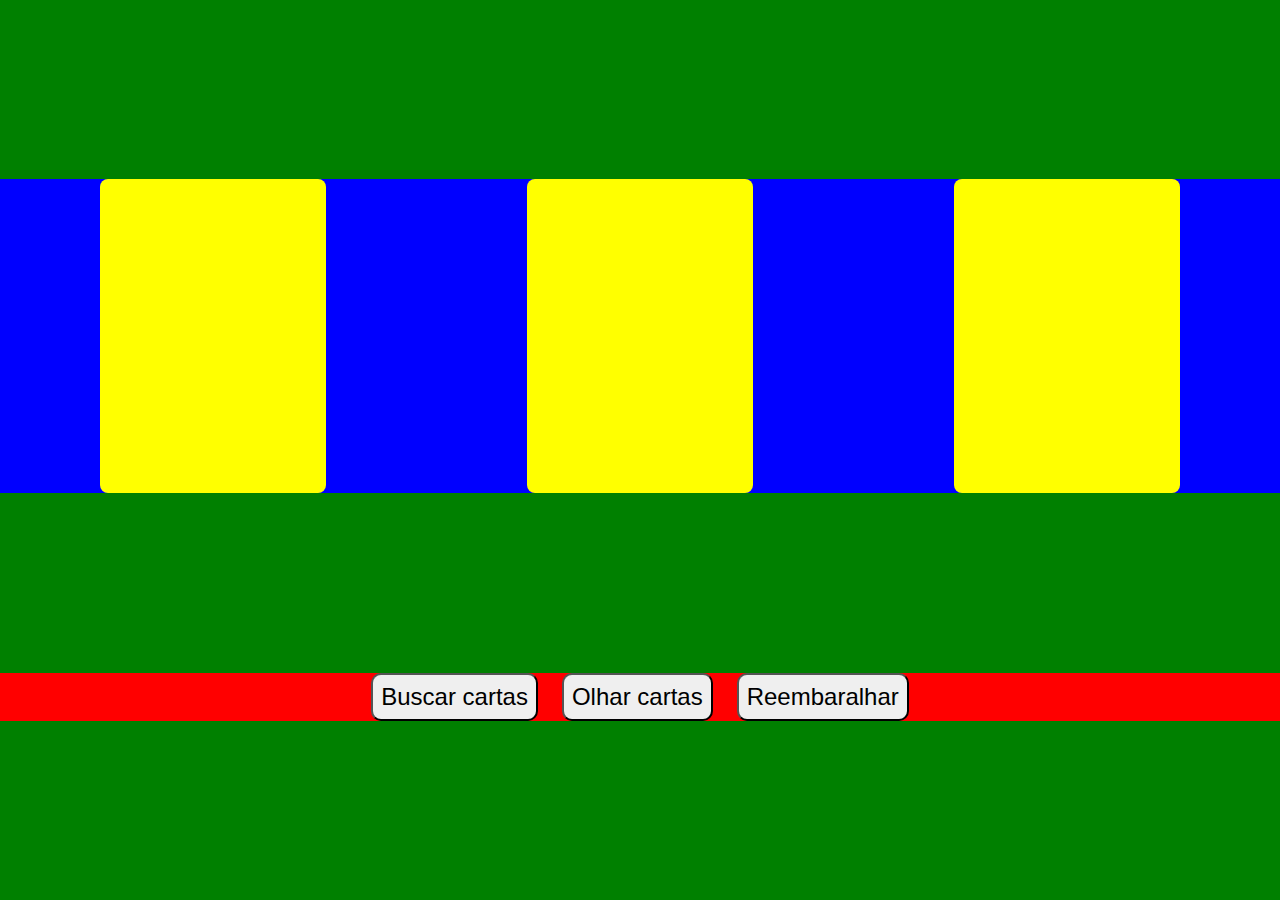
==== javascript/cartas/index.html @ 85555d1d "vivi" ====
<!DOCTYPE html>
<html lang="en">
<head>
    <meta charset="UTF-8">
    <meta name="viewport" content="width, initial-scale=1.0">
    <link rel="stylesheet" href="style.css">
    <title>Document</title>
</head>
<body>
    <main>
        <div class="canvas">
            <figure class="cartas">
                <img src="" class="carta" id="carta">
            </figure>
            <figure class="cartas">
                <img src="" class="carta" id="carta">
            </figure>
            <figure class="cartas">
                <img src="" class="carta" id="carta">
            </figure>
        </div>
        <div class="butoes">
            <button class="butao">Buscar cartas</button>
            <button class="butao">Olhar cartas</button>
            <button class="butao">Reembaralhar</button>
        </div>
    </main>
    <script>
        fetch("https://deckofcardsapi.com/api/deck/cj1j26c7xeh4/draw/?count=3")
        .then(function(respostaApi) {
        console.log(respostaApi);
        const data = respostaApi.json()

        return data;

        }).then(function(jsonData) {
            console.log(jsonData);
        })
    </script>
</body>
</html>
---- javascript/cartas/style.css ----
body {
    display: block;
    background-color: green;
    height: 100vh;
    margin: 0;
}

main {
    display: flex;
    flex-direction: column;
    justify-content: center;
    justify-content: space-evenly;
    height: inherit;
}

.canvas {
    display: flex;
    justify-content: center;
    background-color: blue;
    width: 100%;
}

.cartas {
    width: 226px;
    height: 314px;
    background-color: yellow;
    display: inline-block;
    margin: auto;
    border-radius: 8px;
}

.butoes {
    display: flex;
    justify-content: center;
    background-color: red;
}

.butao {
    margin: 0 12px;
    font-size: 24px;
    padding: 8px;
    border-radius: 10px;
}
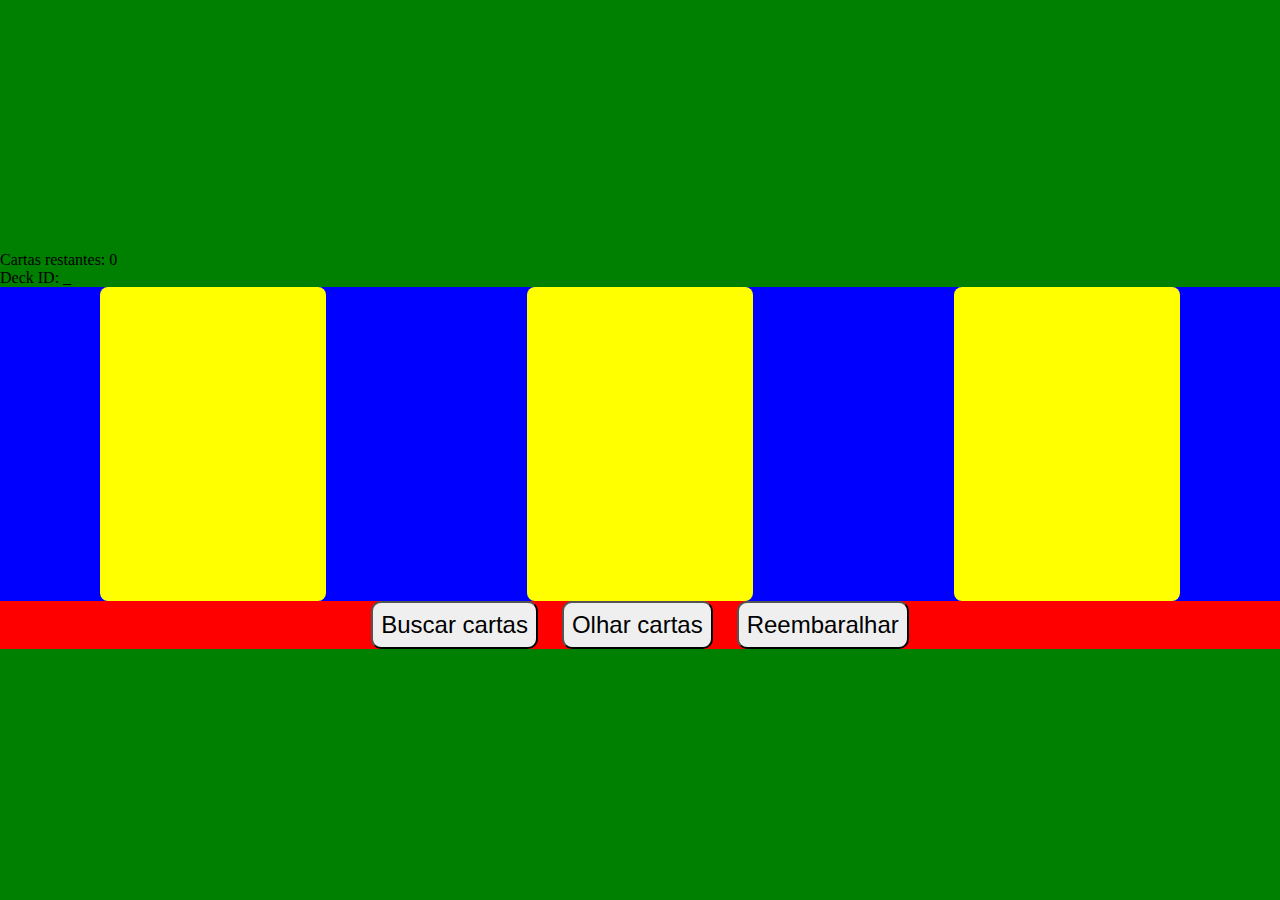
==== commit fd598b57: "teste" ====
--- a/javascript/cartas/index.html
+++ b/javascript/cartas/index.html
@@ -8,34 +8,93 @@
 </head>
 <body>
     <main>
+        <div class="navbar">
+            <div class="info">
+                Cartas restantes:
+                <span id="reaming" class="info">0</span>
+            </div>
+            <div class="info">
+                Deck ID:
+                <span id="deck_id" class="info">_</span>
+
+        </div>
         <div class="canvas">
-            <figure class="cartas">
-                <img src="" class="carta" id="carta">
+            <figure class="cartas" id="carta1">
+
             </figure>
-            <figure class="cartas">
-                <img src="" class="carta" id="carta">
+            <figure class="cartas" id="carta2">
+
             </figure>
-            <figure class="cartas">
-                <img src="" class="carta" id="carta">
+            <figure class="cartas" id="carta3">
+
             </figure>
         </div>
         <div class="butoes">
             <button class="butao">Buscar cartas</button>
-            <button class="butao">Olhar cartas</button>
-            <button class="butao">Reembaralhar</button>
+            <button class="butao" onClick="olharcartas()">Olhar cartas</button>
+            <button class="butao" onClick="Reembaralhar()">Reembaralhar</button>
         </div>
     </main>
     <script>
-        fetch("https://deckofcardsapi.com/api/deck/cj1j26c7xeh4/draw/?count=3")
-        .then(function(respostaApi) {
-        console.log(respostaApi);
-        const data = respostaApi.json()
+        function olharcartas (){
 
-        return data;
+        fetch("https://deckofcardsapi.com/api/deck/3qetepz1hdag/draw/?count=3")
+        .then(function(respostaApi){
+            const obj = respostaApi.json();
+            return obj;
+        }).then(function(jsonData) {
+            const cards = jsonData.cards;
+            console.log(jsonData)
 
+        for(let i=0; i<3; i++){
+            const id = `carta${i+1}`;
+
+            const card = document.getElementById(id);
+            let img = card.querySelector('img');
+
+            if(img == null) {
+               img = document.createElement('img');
+            }
+           
+            img.setAttribute('src', cards[i].image);
+            card.append(img);
+        }
+           
+        
+            // const card1 = document.getElementById("carta1");
+            // const card2 = document.getElementById("carta2");
+            // const card3 = document.getElementById("carta3");
+           
+            // const img1 = document.createElement('img');
+            // const img2 = document.createElement('img');
+            // const img3 = document.createElement('img');
+           
+            // img1.setAttribute('src', cards[0].image);
+            // img2.setAttribute('src', cards[1].image);
+            // img3.setAttribute('src', cards[2].image);
+            
+    
+
+            // card1.append(img1);
+            // card2.append(img2);
+            // card3.append(img3);
+
+            return cards;
+        })
+    }
+    function Reembaralhar(){
+            fetch("https://deckofcardsapi.com/api/deck/3qetepz1hdag/shuffle/")
+            .then(function(respostaApi){
+            const obj = respostaApi.json();
+            return obj;
         }).then(function(jsonData) {
             console.log(jsonData);
+            if(jsonData.success){
+                alert("Reembaralhado com sucesso!");
+            }
         })
+        }
+    
     </script>
 </body>
 </html>--- a/javascript/cartas/style.css
+++ b/javascript/cartas/style.css
@@ -40,4 +40,4 @@
     font-size: 24px;
     padding: 8px;
     border-radius: 10px;
-}+}
